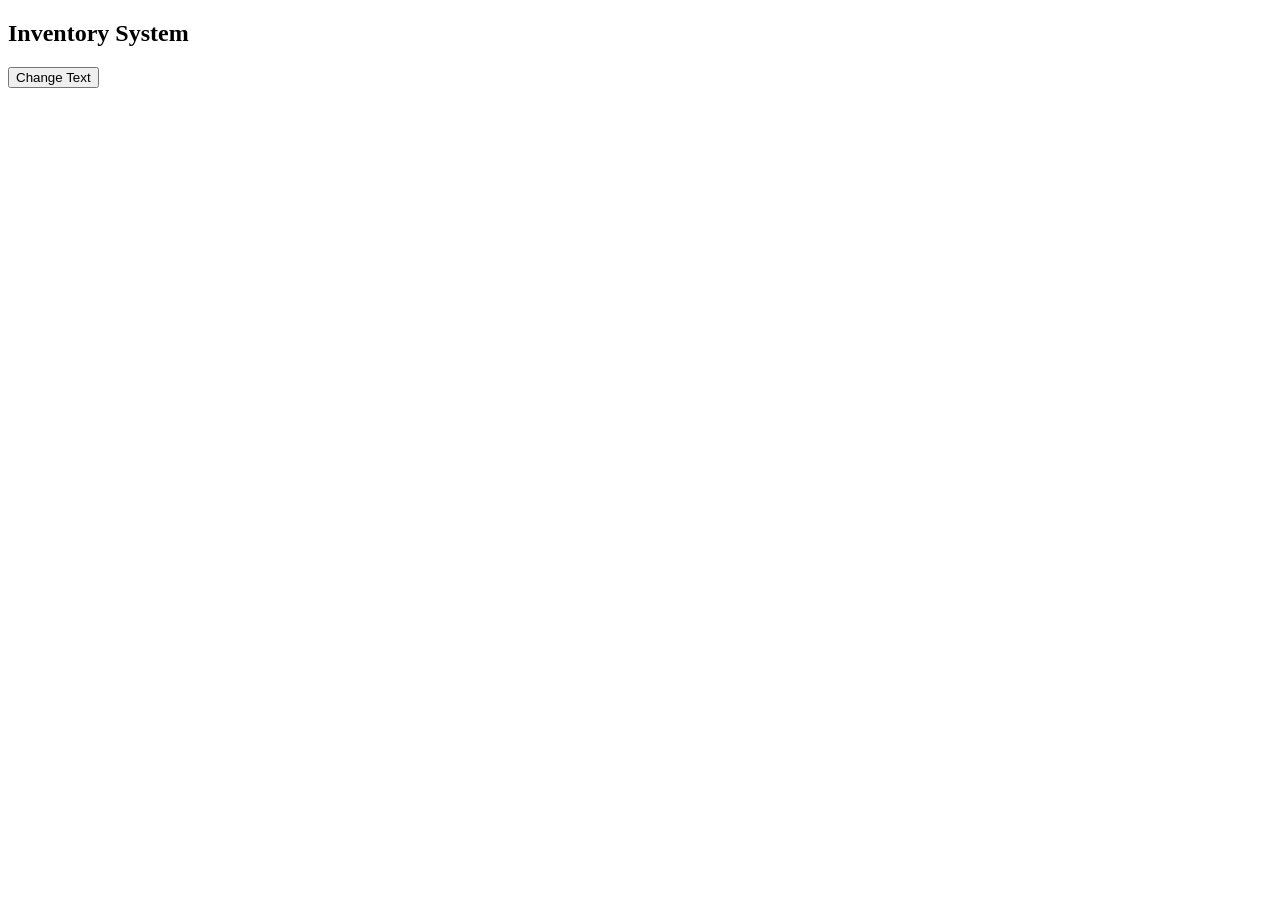
==== dom.html @ cedd30da "Add files via upload" ====
<!DOCTYPE html>
<html>
<head>
<title>DOM Manipulation</title>
</head>

<body>

<h2 id="title">
    Inventory System
</h2>

<button onclick="changeText()">
    Change Text
</button>

<script>

function changeText()
{
    document
    .getElementById("title")
    .innerHTML =
    "DOM Manipulation Successful";
}

</script>

</body>
</html>
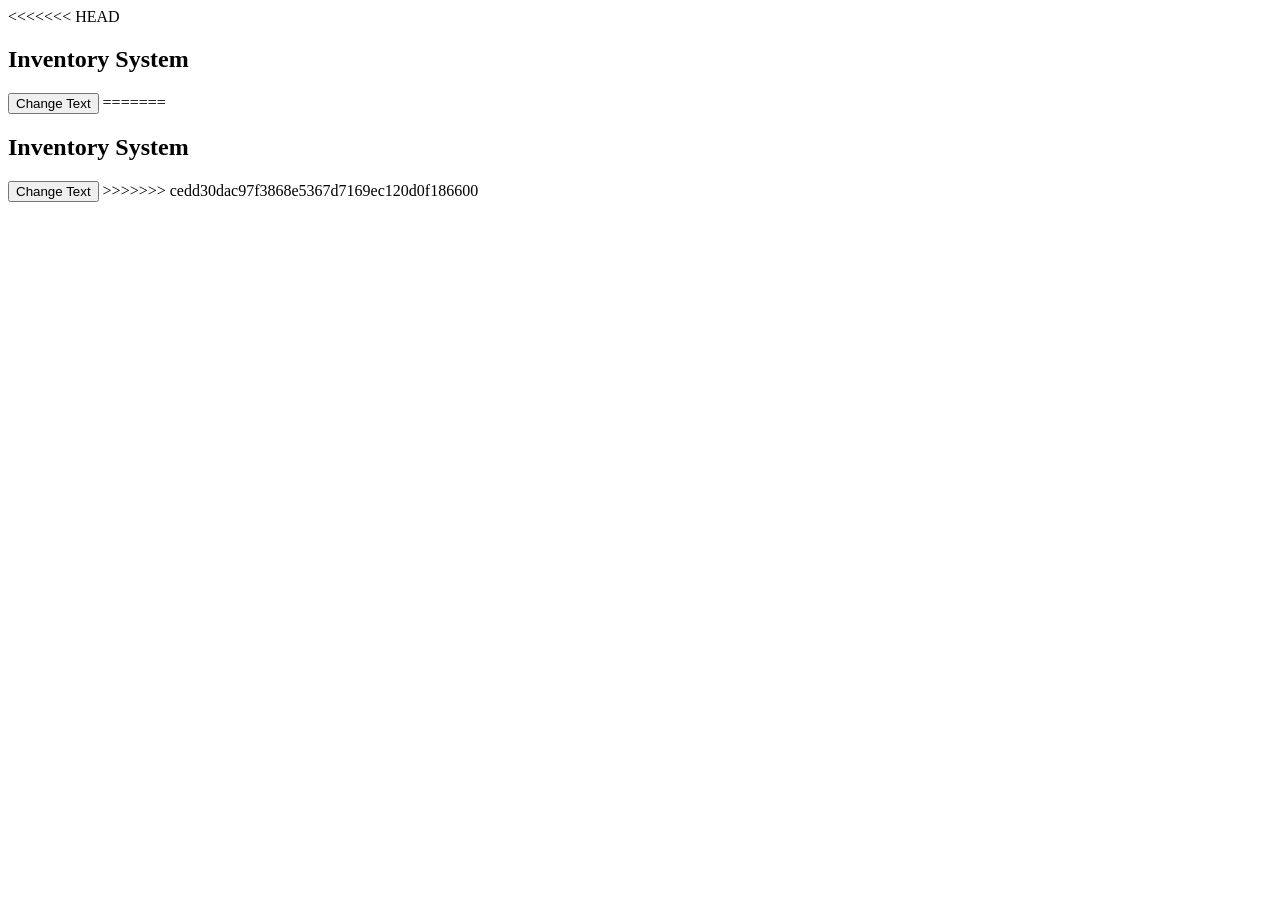
==== commit fe7a18f2: "resolved merge conflict" ====
--- a/dom.html
+++ b/dom.html
@@ -1,30 +1,62 @@
-<!DOCTYPE html>
-<html>
-<head>
-<title>DOM Manipulation</title>
-</head>
-
-<body>
-
-<h2 id="title">
-    Inventory System
-</h2>
-
-<button onclick="changeText()">
-    Change Text
-</button>
-
-<script>
-
-function changeText()
-{
-    document
-    .getElementById("title")
-    .innerHTML =
-    "DOM Manipulation Successful";
-}
-
-</script>
-
-</body>
+<<<<<<< HEAD
+<!DOCTYPE html>
+<html>
+<head>
+<title>DOM Manipulation</title>
+</head>
+
+<body>
+
+<h2 id="title">
+    Inventory System
+</h2>
+
+<button onclick="changeText()">
+    Change Text
+</button>
+
+<script>
+
+function changeText()
+{
+    document
+    .getElementById("title")
+    .innerHTML =
+    "DOM Manipulation Successful";
+}
+
+</script>
+
+</body>
+=======
+<!DOCTYPE html>
+<html>
+<head>
+<title>DOM Manipulation</title>
+</head>
+
+<body>
+
+<h2 id="title">
+    Inventory System
+</h2>
+
+<button onclick="changeText()">
+    Change Text
+</button>
+
+<script>
+
+function changeText()
+{
+    document
+    .getElementById("title")
+    .innerHTML =
+    "DOM Manipulation Successful";
+}
+
+</script>
+
+</body>
+>>>>>>> cedd30dac97f3868e5367d7169ec120d0f186600
 </html>
